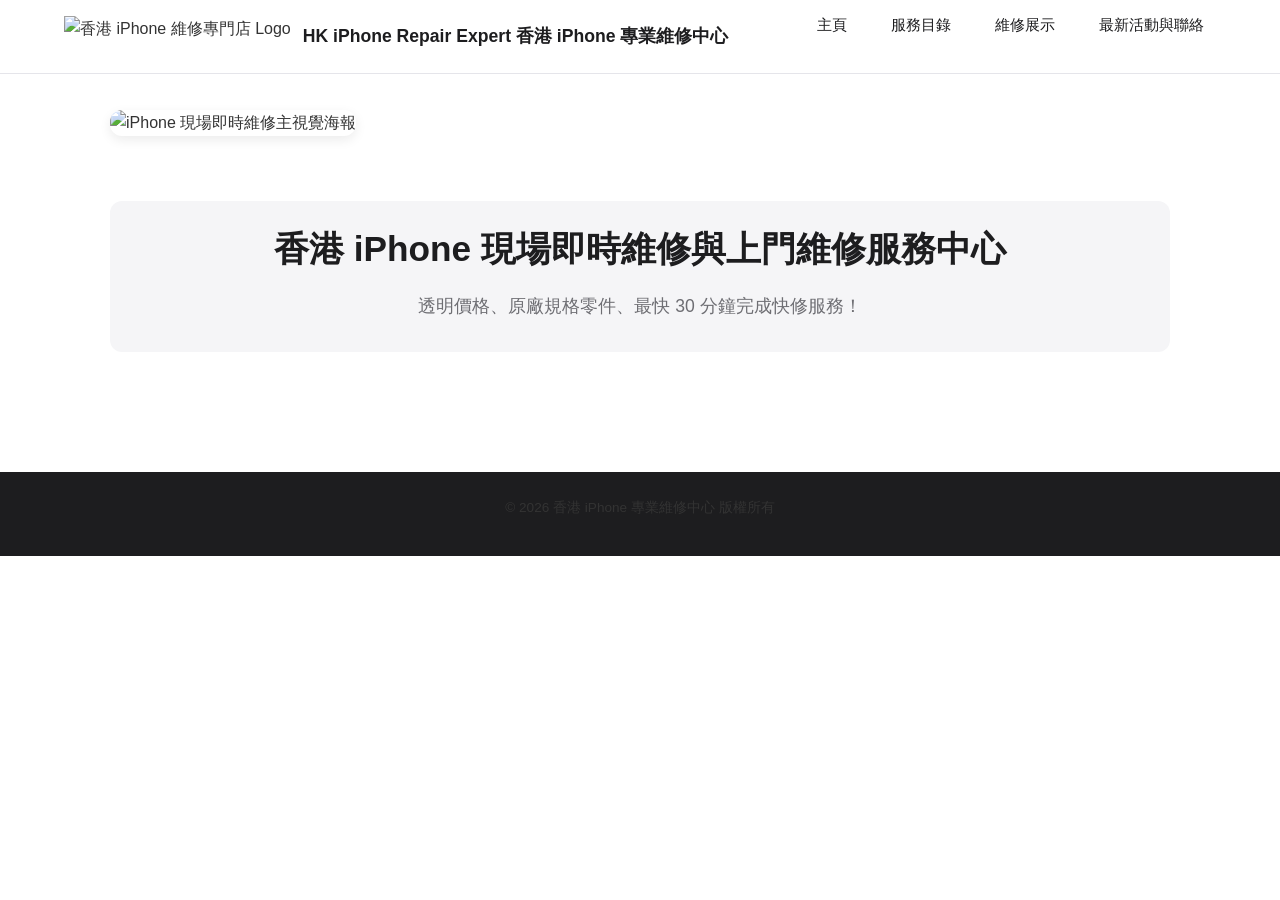
==== index.html @ e0469a54 "Add files via upload" ====
<!DOCTYPE html>
<html lang="zh-HK">
<head>
    <meta charset="UTF-8">
    <meta name="viewport" content="width=device-width, initial-scale=1.0">
    <title>香港 iPhone 專業維修中心 - 主頁</title>
    <link rel="stylesheet" href="style.css">
</head>
<body>
    <header>
        <!-- Logo 與 Company Name -->
        <div class="brand">
            <img src="images/logo.png" alt="香港 iPhone 維修專門店 Logo" width="150">
            <span>HK iPhone Repair Expert 香港 iPhone 專業維修中心</span>
        </div>
        <!-- 導航選單 -->
        <nav>
            <ul>
                <li><a href="index.html">主頁</a></li>
                <li><a href="services.html">服務目錄</a></li>
                <li><a href="gallery.html">維修展示</a></li>
                <li><a href="contact.html">最新活動與聯絡</a></li>
            </ul>
        </nav>
    </header>

    <main>
        <!-- Key Visual 主視覺圖片區 -->
        <section class="key-visual">
            <img src="images/key-visual.jpg" alt="iPhone 現場即時維修主視覺海報" style="width:100%; max-height:450px; object-fit:cover;">
        </section>

        <!-- Core Title 核心主標題 -->
        <section class="main-title">
            <h1>香港 iPhone 現場即時維修與上門維修服務中心</h1>
            <p>透明價格、原廠規格零件、最快 30 分鐘完成快修服務！</p>
        </section>
    </main>

    <footer>
        <p>&copy; 2026 香港 iPhone 專業維修中心 版權所有</p>
    </footer>
</body>
</html>
---- style.css ----
/* ==========================================================================
   香港 iPhone 專業維修中心 - 全站 CSS 樣式表 (style.css)
   適用於：index.html, services.html, gallery.html, contact.html
   ========================================================================== */

/* 1. 基本重置與變數設定 (CSS Variables & Resets) */
:root {
    --primary-color: #0071e3;       /* Apple 經典科技藍 */
    --primary-hover: #005bb5;
    --secondary-color: #1d1d1f;     /* 深灰色背景/文字 */
    --accent-color: #ff3b30;        /* 亮紅特別強調/優惠 */
    --bg-light: #f5f5f7;            /* 淺灰色區塊背景 */
    --text-color: #333333;
    --text-muted: #6e6e73;
    --border-color: #e5e5ea;
    --card-shadow: 0 4px 12px rgba(0, 0, 0, 0.08);
    --font-family: -apple-system, BlinkMacSystemFont, "SF Pro Text", "Helvetica Neue", Helvetica, Arial, "PingFang HK", "Microsoft JhengHei", sans-serif;
}

* {
    box-sizing: border-box;
    margin: 0;
    padding: 0;
}

body {
    font-family: var(--font-family);
    line-height: 1.6;
    color: var(--text-color);
    background-color: #ffffff;
    padding-top: 80px; /* 避免固定頂部選單遮擋內容 */
}

/* 2. 頂部導航欄 (Header & Navigation) */
header {
    position: fixed;
    top: 0;
    left: 0;
    width: 100%;
    background-color: rgba(255, 255, 255, 0.95);
    backdrop-filter: blur(10px);
    border-bottom: 1px solid var(--border-color);
    display: flex;
    justify-content: space-between;
    align-items: center;
    padding: 12px 5%;
    z-index: 1000;
}

.brand {
    display: flex;
    align-items: center;
    gap: 12px;
}

.brand img {
    height: 40px;
    width: auto;
}

.brand span {
    font-size: 1.1rem;
    font-weight: 700;
    color: var(--secondary-color);
}

nav ul {
    display: flex;
    list-style: none;
    gap: 20px;
}

nav a {
    text-decoration: none;
    color: var(--secondary-color);
    font-weight: 500;
    font-size: 0.95rem;
    transition: color 0.2s ease;
    padding: 6px 12px;
    border-radius: 6px;
}

nav a:hover {
    color: var(--primary-color);
    background-color: var(--bg-light);
}

/* 3. 主要內容區域通用設定 (Main Layout) */
main {
    max-width: 1100px;
    margin: 0 auto;
    padding: 30px 20px;
}

section {
    margin-bottom: 40px;
}

h1, h2, h3 {
    color: var(--secondary-color);
    margin-bottom: 15px;
}

h1 {
    font-size: 2.2rem;
    font-weight: 700;
    text-align: center;
}

h2 {
    font-size: 1.6rem;
    border-bottom: 2px solid var(--primary-color);
    padding-bottom: 8px;
    margin-top: 20px;
}

h3 {
    font-size: 1.25rem;
    color: var(--primary-color);
    margin-top: 15px;
}

p {
    margin-bottom: 12px;
    color: var(--text-color);
}

ul {
    margin-left: 20px;
    margin-bottom: 15px;
}

li {
    margin-bottom: 8px;
}

/* 4. Webpage 1 獨有樣式 (Key Visual & Main Title) */
.key-visual img {
    width: 100%;
    border-radius: 12px;
    box-shadow: var(--card-shadow);
    margin-bottom: 25px;
}

.main-title {
    text-align: center;
    padding: 20px;
    background-color: var(--bg-light);
    border-radius: 12px;
}

.main-title p {
    font-size: 1.1rem;
    color: var(--text-muted);
    margin-top: 10px;
}

/* 5. Webpage 2 獨有樣式 (Contents Index & Service Cards) */
.contents-index {
    background-color: var(--bg-light);
    padding: 20px 30px;
    border-radius: 10px;
    border-left: 4px solid var(--primary-color);
}

.contents-index ul {
    list-style-type: square;
}

.contents-index a {
    color: var(--primary-color);
    text-decoration: none;
    font-weight: 600;
}

.contents-index a:hover {
    text-decoration: underline;
}

.service-details article {
    background: #ffffff;
    border: 1px solid var(--border-color);
    border-radius: 10px;
    padding: 20px;
    margin-top: 20px;
    box-shadow: var(--card-shadow);
}

/* 6. Webpage 3 獨有樣式 (Media Showcase & Photo Grid) */
.media-showcase video {
    border-radius: 10px;
    box-shadow: var(--card-shadow);
    margin-bottom: 25px;
}

.photo-grid {
    display: flex;
    gap: 20px;
    justify-content: space-between;
    flex-wrap: wrap;
}

.photo-grid img {
    flex: 1 1 calc(50% - 10px);
    max-width: 100%;
    height: 260px;
    object-fit: cover;
    border-radius: 10px;
    box-shadow: var(--card-shadow);
    transition: transform 0.3s ease;
}

.photo-grid img:hover {
    transform: scale(1.02);
}

.gallery-description {
    background-color: var(--bg-light);
    padding: 20px;
    border-radius: 10px;
}

/* 7. Webpage 4 獨有樣式 (Events, Links & Contact) */
.events article {
    background-color: #fff0f0;
    border-left: 5px solid var(--accent-color);
    padding: 15px 20px;
    border-radius: 6px;
    margin-bottom: 15px;
}

.events h3 {
    color: var(--accent-color);
}

.useful-links a {
    color: var(--primary-color);
    text-decoration: none;
}

.useful-links a:hover {
    text-decoration: underline;
}

.contact-info {
    background-color: var(--bg-light);
    padding: 25px;
    border-radius: 12px;
}

.contact-info ul {
    list-style: none;
    margin-left: 0;
}

.contact-info li {
    padding: 8px 0;
    border-bottom: 1px dashed var(--border-color);
}

.map iframe {
    margin-top: 15px;
    border-radius: 10px;
    box-shadow: var(--card-shadow);
}

/* 8. 頁尾 (Footer) */
footer {
    text-align: center;
    padding: 25px 10px;
    background-color: var(--secondary-color);
    color: #86868b;
    font-size: 0.85rem;
    margin-top: 50px;
}

/* 9. 流動裝置響應式設計 (Responsive Design) */
@media (max-width: 768px) {
    header {
        flex-direction: column;
        padding: 10px;
    }

    body {
        padding-top: 110px;
    }

    nav ul {
        gap: 10px;
        margin-top: 8px;
    }

    nav a {
        font-size: 0.85rem;
        padding: 4px 8px;
    }

    h1 {
        font-size: 1.6rem;
    }

    .photo-grid img {
        flex: 1 1 100%;
    }
}
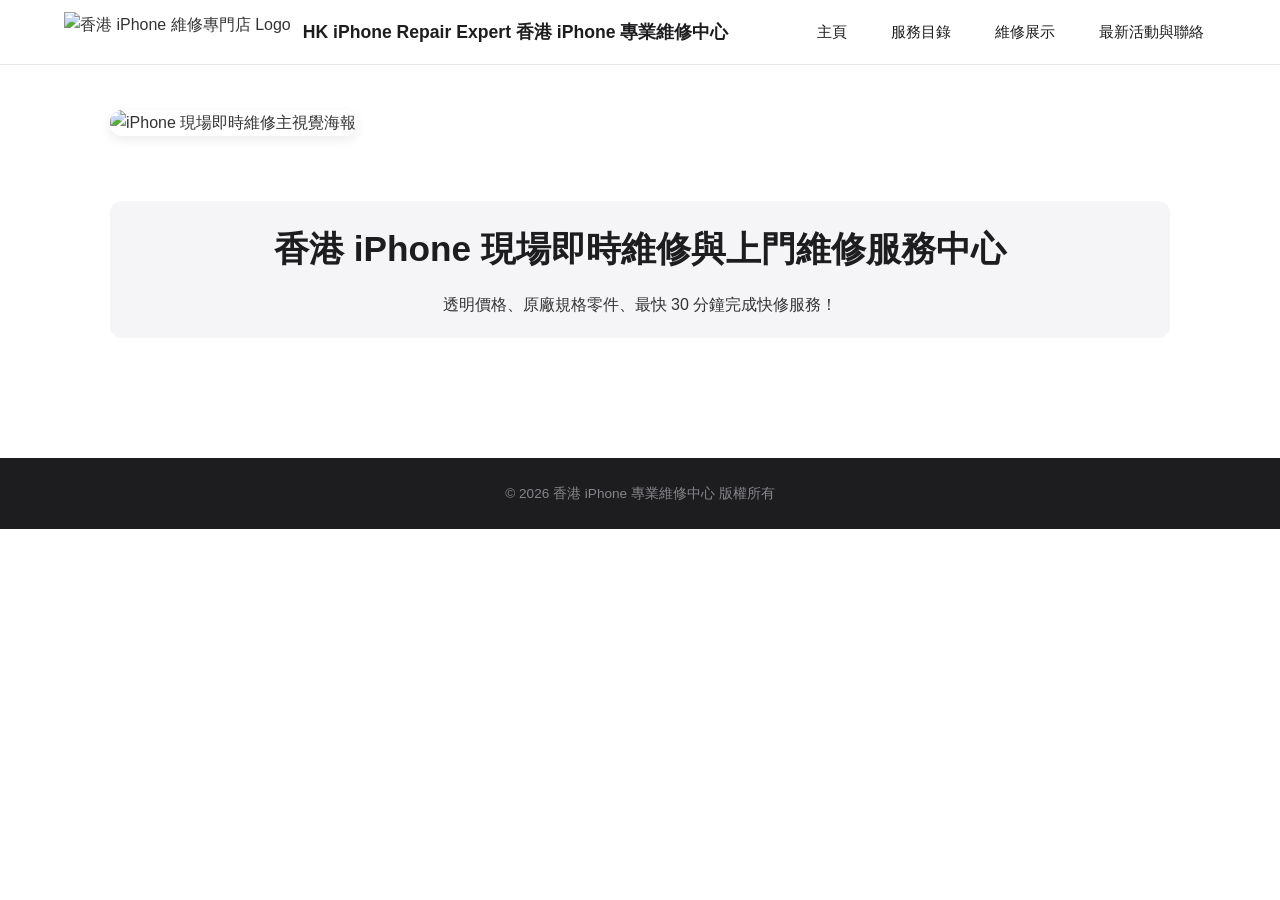
==== commit 6125ae88: "Add files via upload" ====
--- a/index.html
+++ b/index.html
@@ -41,4 +41,4 @@
         <p>&copy; 2026 香港 iPhone 專業維修中心 版權所有</p>
     </footer>
 </body>
-</html>+</html>
--- a/style.css
+++ b/style.css
@@ -3,13 +3,12 @@
    適用於：index.html, services.html, gallery.html, contact.html
    ========================================================================== */
 
-/* 1. 基本重置與變數設定 (CSS Variables & Resets) */
 :root {
-    --primary-color: #0071e3;       /* Apple 經典科技藍 */
+    --primary-color: #0071e3;
     --primary-hover: #005bb5;
-    --secondary-color: #1d1d1f;     /* 深灰色背景/文字 */
-    --accent-color: #ff3b30;        /* 亮紅特別強調/優惠 */
-    --bg-light: #f5f5f7;            /* 淺灰色區塊背景 */
+    --secondary-color: #1d1d1f;
+    --accent-color: #ff3b30;
+    --bg-light: #f5f5f7;
     --text-color: #333333;
     --text-muted: #6e6e73;
     --border-color: #e5e5ea;
@@ -28,10 +27,9 @@
     line-height: 1.6;
     color: var(--text-color);
     background-color: #ffffff;
-    padding-top: 80px; /* 避免固定頂部選單遮擋內容 */
-}
-
-/* 2. 頂部導航欄 (Header & Navigation) */
+    padding-top: 80px;
+}
+
 header {
     position: fixed;
     top: 0;
@@ -85,7 +83,6 @@
     background-color: var(--bg-light);
 }
 
-/* 3. 主要內容區域通用設定 (Main Layout) */
 main {
     max-width: 1100px;
     margin: 0 auto;
@@ -120,21 +117,6 @@
     margin-top: 15px;
 }
 
-p {
-    margin-bottom: 12px;
-    color: var(--text-color);
-}
-
-ul {
-    margin-left: 20px;
-    margin-bottom: 15px;
-}
-
-li {
-    margin-bottom: 8px;
-}
-
-/* 4. Webpage 1 獨有樣式 (Key Visual & Main Title) */
 .key-visual img {
     width: 100%;
     border-radius: 12px;
@@ -149,32 +131,11 @@
     border-radius: 12px;
 }
 
-.main-title p {
-    font-size: 1.1rem;
-    color: var(--text-muted);
-    margin-top: 10px;
-}
-
-/* 5. Webpage 2 獨有樣式 (Contents Index & Service Cards) */
 .contents-index {
     background-color: var(--bg-light);
     padding: 20px 30px;
     border-radius: 10px;
     border-left: 4px solid var(--primary-color);
-}
-
-.contents-index ul {
-    list-style-type: square;
-}
-
-.contents-index a {
-    color: var(--primary-color);
-    text-decoration: none;
-    font-weight: 600;
-}
-
-.contents-index a:hover {
-    text-decoration: underline;
 }
 
 .service-details article {
@@ -186,13 +147,6 @@
     box-shadow: var(--card-shadow);
 }
 
-/* 6. Webpage 3 獨有樣式 (Media Showcase & Photo Grid) */
-.media-showcase video {
-    border-radius: 10px;
-    box-shadow: var(--card-shadow);
-    margin-bottom: 25px;
-}
-
 .photo-grid {
     display: flex;
     gap: 20px;
@@ -202,7 +156,6 @@
 
 .photo-grid img {
     flex: 1 1 calc(50% - 10px);
-    max-width: 100%;
     height: 260px;
     object-fit: cover;
     border-radius: 10px;
@@ -214,13 +167,6 @@
     transform: scale(1.02);
 }
 
-.gallery-description {
-    background-color: var(--bg-light);
-    padding: 20px;
-    border-radius: 10px;
-}
-
-/* 7. Webpage 4 獨有樣式 (Events, Links & Contact) */
 .events article {
     background-color: #fff0f0;
     border-left: 5px solid var(--accent-color);
@@ -229,42 +175,12 @@
     margin-bottom: 15px;
 }
 
-.events h3 {
-    color: var(--accent-color);
-}
-
-.useful-links a {
-    color: var(--primary-color);
-    text-decoration: none;
-}
-
-.useful-links a:hover {
-    text-decoration: underline;
-}
-
 .contact-info {
     background-color: var(--bg-light);
     padding: 25px;
     border-radius: 12px;
 }
 
-.contact-info ul {
-    list-style: none;
-    margin-left: 0;
-}
-
-.contact-info li {
-    padding: 8px 0;
-    border-bottom: 1px dashed var(--border-color);
-}
-
-.map iframe {
-    margin-top: 15px;
-    border-radius: 10px;
-    box-shadow: var(--card-shadow);
-}
-
-/* 8. 頁尾 (Footer) */
 footer {
     text-align: center;
     padding: 25px 10px;
@@ -274,31 +190,14 @@
     margin-top: 50px;
 }
 
-/* 9. 流動裝置響應式設計 (Responsive Design) */
 @media (max-width: 768px) {
     header {
         flex-direction: column;
         padding: 10px;
     }
-
     body {
         padding-top: 110px;
     }
-
-    nav ul {
-        gap: 10px;
-        margin-top: 8px;
-    }
-
-    nav a {
-        font-size: 0.85rem;
-        padding: 4px 8px;
-    }
-
-    h1 {
-        font-size: 1.6rem;
-    }
-
     .photo-grid img {
         flex: 1 1 100%;
     }
